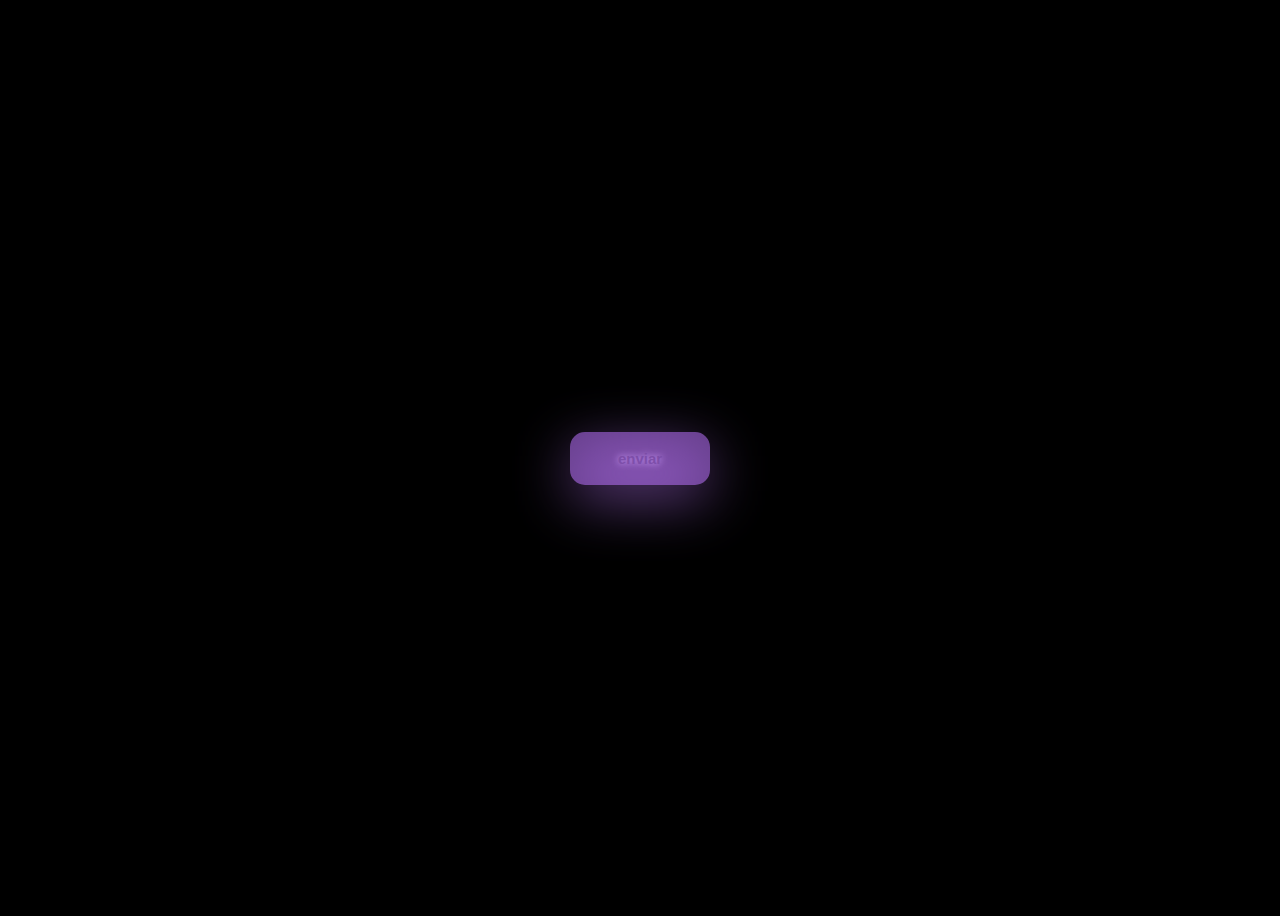
==== butao/index.html @ 268e6d21 "Add files via upload" ====
<!DOCTYPE html>
<html lang="en">
<head>
    <meta charset="UTF-8">
    <meta name="viewport" content="width= device-width, initial-scale=1.0">
    <title>button</title>
    <link rel="stylesheet" href="style.css">

</head>
<body>
<button type="button">enviar</button>

</body>
</html>
---- butao/style.css ----
body{
    height: 100vh;
    display: flex;
    align-items: center;
    justify-content: center;
    background-color: black;
}

button{
    --glow-color: rgb(217, 176, 255);
    --glow-soread-color: rgba(191, 123, 255, 0.782);
    --enhanced-glow-color: rgb(231, 206, 255);
    --btn-color: rgb(100, 61, 136 );

    border:  .25em solid var(--btn-color);
    padding:  1em 3em ;
    color: var(--btn-color);
    cursor: pointer;
    font-size: 15px;
    font-weight: bold;
    background-color: var(--btn-color);
    border-radius:  1em;
    outline: none;
    box-shadow: 0 0 1em  .25 var(--glow-color),
    0 0 4em 1em var(--glow-soread-color);
    text-shadow:  0 0 .5em var(--glow-color);
    position: relative;
    transition: all 0.3s;
}

button:after{
    pointer-events: none;
    content: "";
    position: absolute;
    top:120xp;
    left: 0;
    height:100%;
    width: 100%;
    background-color: var(--glow-soread-color);
    filter: blur(2em);
    opacity: .7;
    transform: perspective(1.sem); 
}
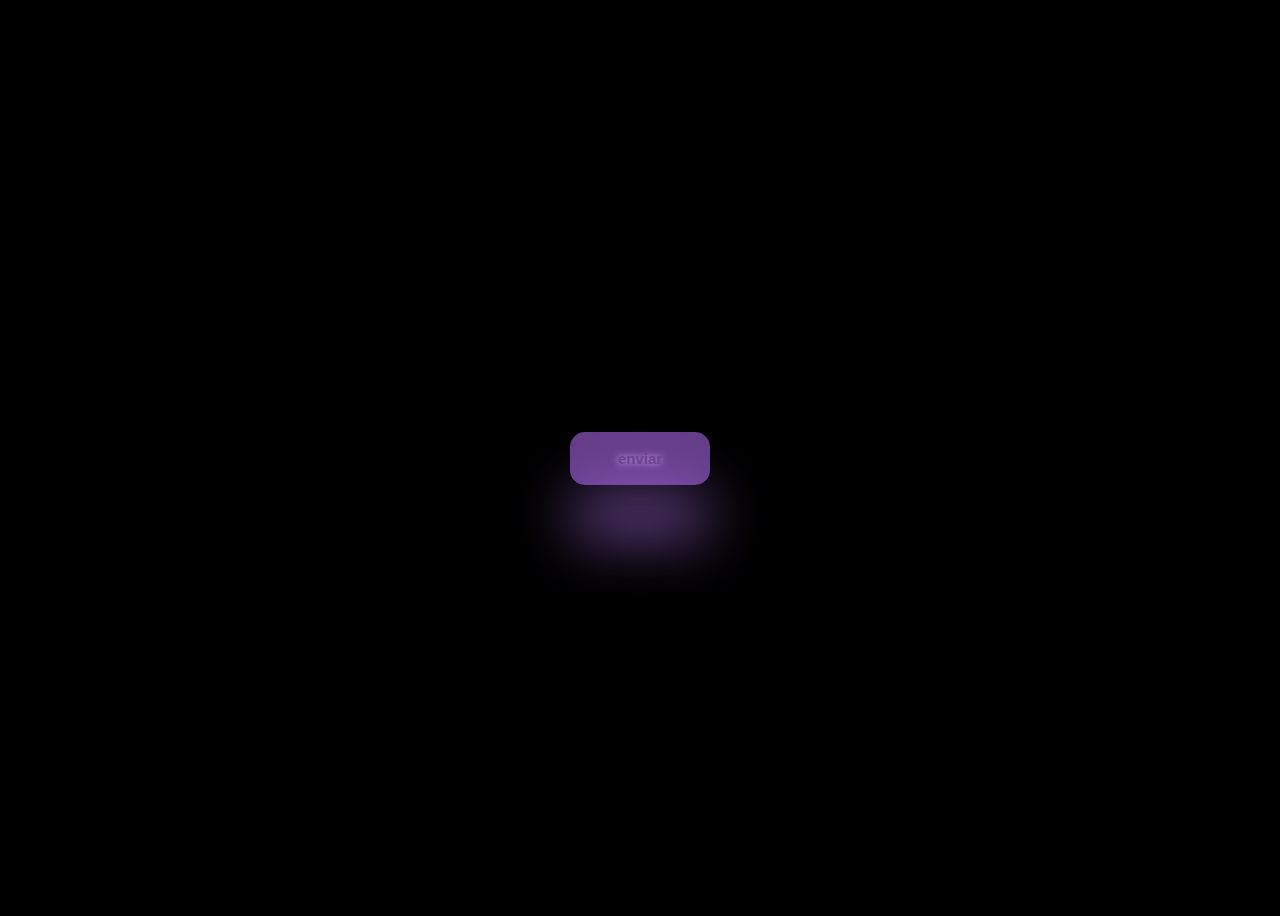
==== commit 82ee5ad0: "arquivo novo" ====
--- a/butao/index.html
+++ b/butao/index.html
@@ -1,5 +1,5 @@
 <!DOCTYPE html>
-<html lang="en">
+<html lang="pt-br">
 <head>
     <meta charset="UTF-8">
     <meta name="viewport" content="width= device-width, initial-scale=1.0">
--- a/butao/style.css
+++ b/butao/style.css
@@ -8,7 +8,7 @@
 
 button{
     --glow-color: rgb(217, 176, 255);
-    --glow-soread-color: rgba(191, 123, 255, 0.782);
+    --glow-spread-color: rgba(191, 123, 255, 0.782);
     --enhanced-glow-color: rgb(231, 206, 255);
     --btn-color: rgb(100, 61, 136 );
 
@@ -32,12 +32,26 @@
     pointer-events: none;
     content: "";
     position: absolute;
-    top:120xp;
+    top:120%;
     left: 0;
     height:100%;
     width: 100%;
-    background-color: var(--glow-soread-color);
+    background-color: var(--glow-spread-color);
     filter: blur(2em);
     opacity: .7;
-    transform: perspective(1.sem); 
-}+    transform: perspective(1.sem) rotatex(35deg) scale(1, .6)
+}
+button:hover{
+    color: var(--btn-color);
+    background-color: var(--btn-color);
+    box-shadow: 0 0 1em .25em var(--glow-color),
+    0 0 4em 2em var(--glow-spread-color),
+    inset 0 0 .5em .25em var(--glow-color)
+}
+button:active{
+    box-shadow: 0 0 0 .6em .25 var(--glow-color),
+    0 0 2.5em .2em var(--glow-spread-color),
+    inset 0 0 .5em .25em var(--glow-color)
+
+
+}
